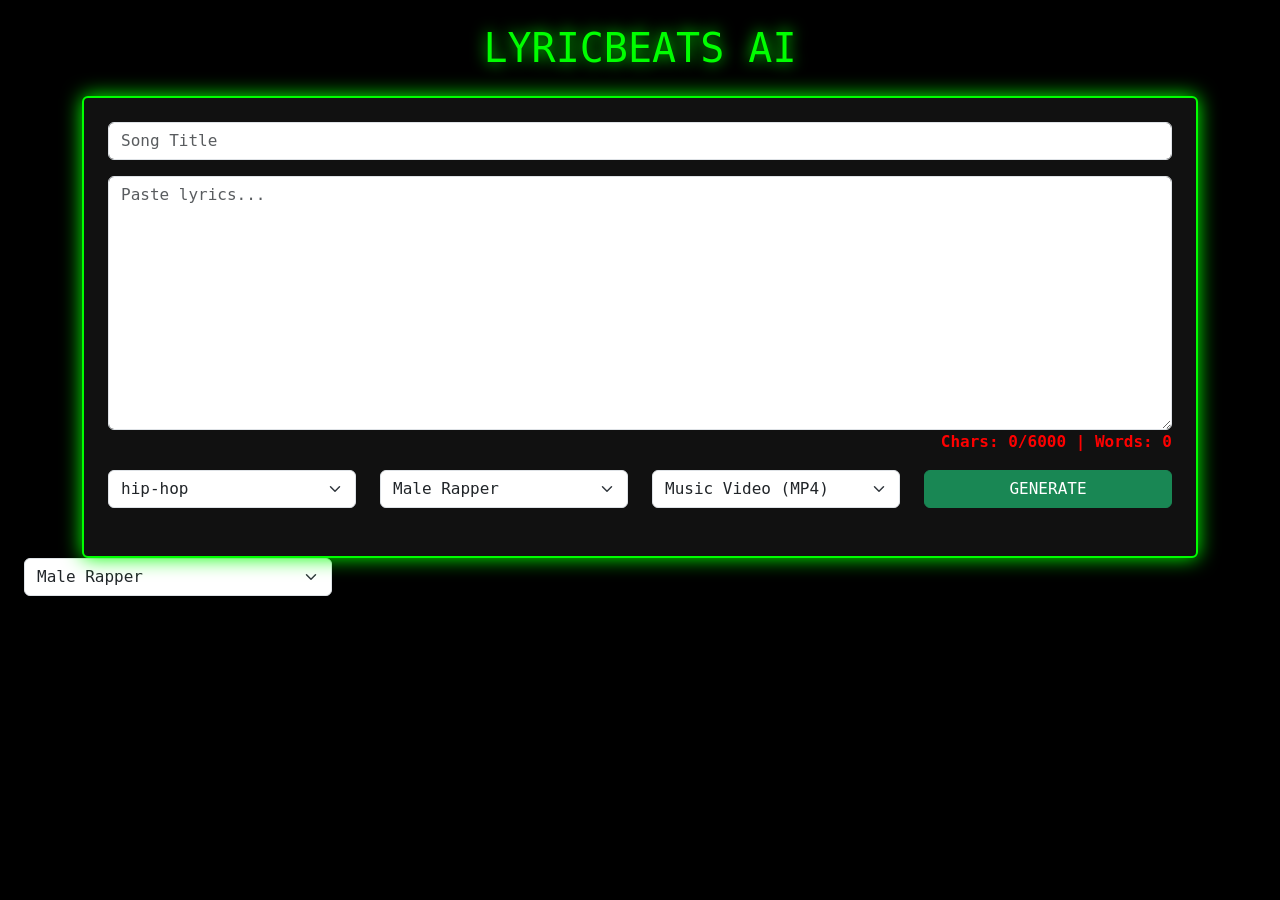
==== templates/index.html @ 37d230bd "Add files via upload" ====
<!DOCTYPE html>
<html lang="en">
<head>
<meta charset="UTF-8">
<meta name="viewport" content="width=device-width, initial-scale=1.0">
<title>LyricBeats AI - Real Music + Video</title>

<link href="https://cdn.jsdelivr.net/npm/bootstrap@5.3.3/dist/css/bootstrap.min.css" rel="stylesheet">

<style>
    body { background:#000; color:#0f0; font-family:monospace; }
    .card { background:#111; border:2px solid #0f0; box-shadow:0 0 20px #0f0; }
    textarea { background:#000; color:#0f0; border:2px solid #0f0; }
    .counter { color:#f00; font-weight:bold; }
    .neon { text-shadow:0 0 15px #0f0; }
    .spinner-large { width:4rem; height:4rem; }
    a { color:#0ff; }
</style>
</head>

<body class="p-4">

<div class="container">
    <h1 class="text-center neon mb-4">LYRICBEATS AI</h1>

    <div class="card p-4">

        <form id="f">

            <div class="mb-3">
                <input type="text" class="form-control" id="title" placeholder="Song Title" required>
            </div>

            <textarea class="form-control" id="lyrics" rows="10" placeholder="Paste lyrics..." required></textarea>

            <div class="text-end counter">
                Chars: <span id="c">0</span>/6000 | Words: <span id="w">0</span>
            </div>

            <div class="row mt-3">

                <div class="col-md-3">
                    <select class="form-select" id="genre">
                        <option>hip-hop</option>
                        <option>pop</option>
                        <option>r&b</option>
                    </select>
                </div>

                <div class="col-md-3">
                    <select class="form-select" id="voice">
                        <option>Male Rapper</option>
                        <option>Female Soulful</option>
                    </select>
                </div>

                <div class="col-md-3">
                    <select class="form-select" id="format">
                        <option value="high_mp4">Music Video (MP4)</option>
                        <option value="simple_mp4">Simple MP4</option>
                        <option value="mp3">MP3</option>
                        <option value="wav">WAV</option>
                    </select>
                </div>

                <div class="col-md-3">
                    <button type="submit" id="btn" class="btn btn-success w-100">GENERATE</button>
                </div>

            </div>

        </form>

        <div id="res" class="mt-4"></div>

    </div>
</div>



<script>
    // Character counter
    document.getElementById('lyrics').addEventListener('input', e => {
        let t = e.target.value;
        document.getElementById('c').textContent = t.length;
        document.getElementById('w').textContent = t.trim() ? t.trim().split(/\s+/).length : 0;
    });


    // Form submission
    document.getElementById('f').onsubmit = async e => {
        e.preventDefault();

        document.getElementById('btn').disabled = true;
        document.getElementById('btn').textContent = "Generating...";

        document.getElementById('res').innerHTML = `
            <h3>Generating real song + video... Please wait 2–6 minutes</h3>
            <div class="d-flex justify-content-center mt-3">
                <div class="spinner-border text-success spinner-large"></div>
            </div>
        `;

        await fetch('/generate', {
            method: 'POST',
            headers: {'Content-Type': 'application/json'},
            body: JSON.stringify({
                title: document.getElementById('title').value,
                lyrics: document.getElementById('lyrics').value,
                genre: document.getElementById('genre').value,
                voice_type: document.getElementById('voice').value,
                file_format: document.getElementById('format').value
            })
        });

        document.getElementById('res').innerHTML = `
            <h3 class="text-success">✔ Song Generated Successfully!</h3>
            <p>Your file is ready.</p>

            <a href="/latest" class="btn btn-primary w-100 mb-2">⬇ Download Latest File</a>

            <ul>
                <li>Server Folder: <b>output/</b></li>
                <li>Browser Public: <b>public_downloads/</b></li>
                <li>GitHub Backup: 
                    <a href="https://github.com/nonahgame/music-getor/tree/main/d-output" target="_blank">
                        d-output folder
                    </a>
                </li>
            </ul>

            <p class="text-warning">If not visible on GitHub, refresh page after 30–60 seconds.</p>
        `;

        document.getElementById('btn').disabled = false;
        document.getElementById('btn').textContent = "GENERATE";
    };
</script>
<!-- # add this in the index.html -->
<div class="col-md-3">
  <select class="form-select" id="voice">
    <option value="male">Male Rapper</option>
    <option value="female">Female Soulful</option>
    <option value="custom">Custom (Upload)</option>
  </select>
</div>
<div class="col-md-12 mt-2" id="voice-upload-row" style="display:none;">
  <label class="form-label">Upload voice sample (WAV, 5–30s)</label>
  <input type="file" id="voice-file" accept=".wav" class="form-control" />
  <button id="uploadVoiceBtn" class="btn btn-sm btn-outline-info mt-2">Upload Voice Sample</button>
  <div id="uploadStatus"></div>
</div>

<script>
document.getElementById('voice').addEventListener('change', e=>{
  document.getElementById('voice-upload-row').style.display = (e.target.value==='custom') ? 'block' : 'none';
});

document.getElementById('uploadVoiceBtn').addEventListener('click', async (ev)=>{
  ev.preventDefault();
  const input = document.getElementById('voice-file');
  if(!input.files.length) return alert('Select a WAV file');
  const fd = new FormData();
  fd.append('voice', input.files[0]);
  document.getElementById('uploadStatus').innerText = 'Uploading...';
  const res = await fetch('/upload_voice', {method:'POST', body:fd});
  const j = await res.json();
  document.getElementById('uploadStatus').innerText = j.message || JSON.stringify(j);
});
</script>

</body>
</html>
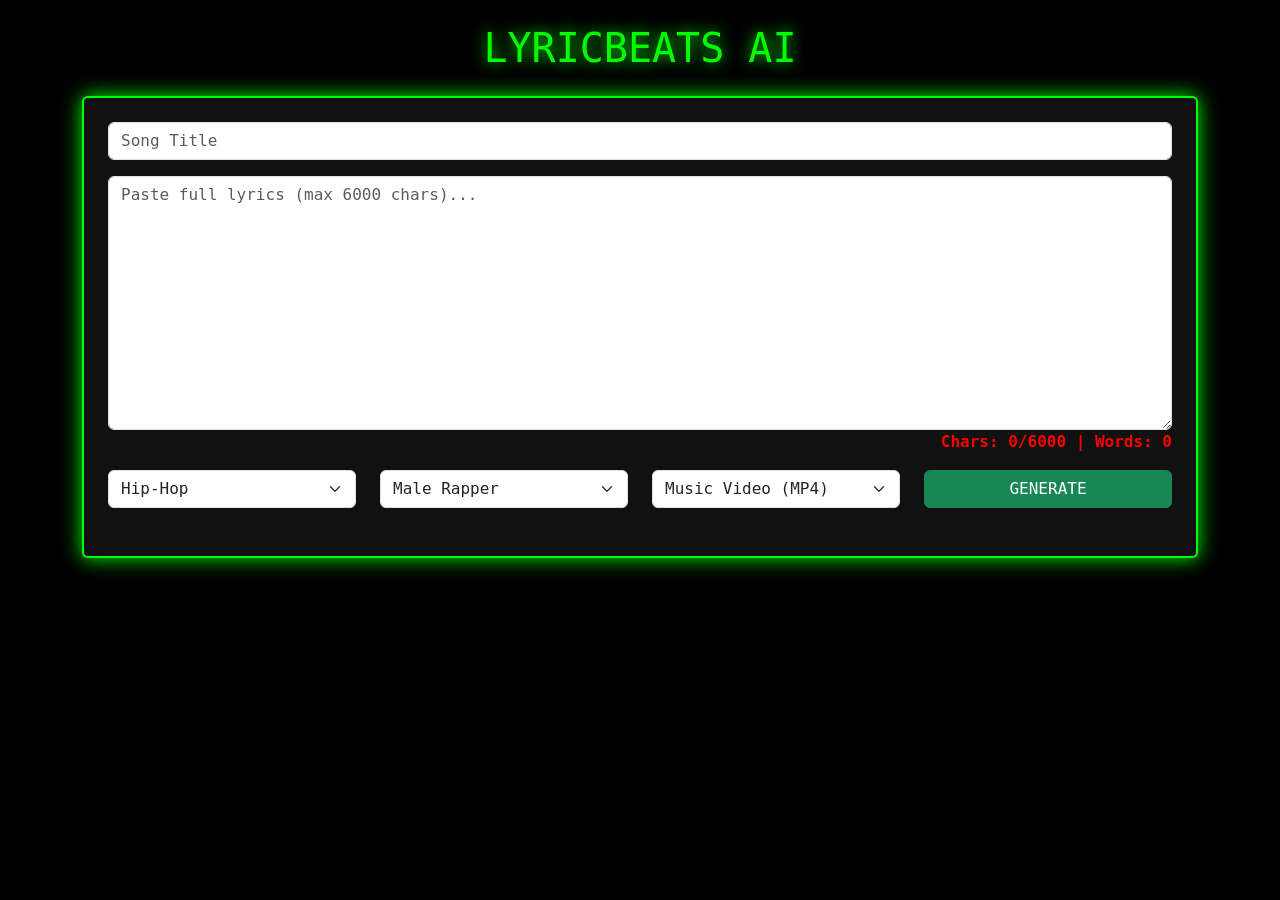
==== commit b731ff5a: "Update index.html" ====
--- a/templates/index.html
+++ b/templates/index.html
@@ -25,13 +25,14 @@
 
     <div class="card p-4">
 
+        <!-- Form -->
         <form id="f">
 
             <div class="mb-3">
                 <input type="text" class="form-control" id="title" placeholder="Song Title" required>
             </div>
 
-            <textarea class="form-control" id="lyrics" rows="10" placeholder="Paste lyrics..." required></textarea>
+            <textarea class="form-control" id="lyrics" maxlength="6000" rows="10" placeholder="Paste full lyrics (max 6000 chars)..." required></textarea>
 
             <div class="text-end counter">
                 Chars: <span id="c">0</span>/6000 | Words: <span id="w">0</span>
@@ -41,16 +42,18 @@
 
                 <div class="col-md-3">
                     <select class="form-select" id="genre">
-                        <option>hip-hop</option>
-                        <option>pop</option>
-                        <option>r&b</option>
+                        <option value="hip-hop">Hip-Hop</option>
+                        <option value="pop">Pop</option>
+                        <option value="r&b">R&B</option>
                     </select>
                 </div>
 
+                <!-- FIXED: Only one voice select -->
                 <div class="col-md-3">
                     <select class="form-select" id="voice">
-                        <option>Male Rapper</option>
-                        <option>Female Soulful</option>
+                        <option value="male">Male Rapper</option>
+                        <option value="female">Female Soulful</option>
+                        <option value="custom">Custom Voice (Upload WAV)</option>
                     </select>
                 </div>
 
@@ -71,6 +74,14 @@
 
         </form>
 
+        <!-- Custom Voice Upload -->
+        <div class="col-md-12 mt-3" id="voice-upload-row" style="display:none;">
+            <label class="form-label">Upload voice sample (WAV, 5–30 seconds)</label>
+            <input type="file" id="voice-file" accept=".wav" class="form-control" />
+            <button id="uploadVoiceBtn" class="btn btn-sm btn-outline-info mt-2">Upload Voice Sample</button>
+            <div id="uploadStatus" class="mt-2"></div>
+        </div>
+
         <div id="res" class="mt-4"></div>
 
     </div>
@@ -79,95 +90,123 @@
 
 
 <script>
-    // Character counter
-    document.getElementById('lyrics').addEventListener('input', e => {
-        let t = e.target.value;
-        document.getElementById('c').textContent = t.length;
-        document.getElementById('w').textContent = t.trim() ? t.trim().split(/\s+/).length : 0;
+/* -----------------------------
+   CHARACTER + WORD COUNTER
+----------------------------- */
+document.getElementById('lyrics').addEventListener('input', e => {
+    let t = e.target.value;
+    document.getElementById('c').textContent = t.length;
+    document.getElementById('w').textContent = t.trim()
+        ? t.trim().split(/\s+/).length
+        : 0;
+});
+
+/* -----------------------------
+   SHOW / HIDE CUSTOM VOICE UPLOAD
+----------------------------- */
+document.getElementById('voice').addEventListener('change', e => {
+    document.getElementById('voice-upload-row').style.display =
+        (e.target.value === 'custom') ? 'block' : 'none';
+});
+
+/* -----------------------------
+   UPLOAD CUSTOM VOICE
+----------------------------- */
+document.getElementById('uploadVoiceBtn').addEventListener('click', async ev => {
+    ev.preventDefault();
+    const input = document.getElementById('voice-file');
+    if (!input.files.length) return alert('Select a WAV file');
+
+    const fd = new FormData();
+    fd.append('voice', input.files[0]);
+
+    document.getElementById('uploadStatus').innerText = 'Uploading...';
+
+    const res = await fetch('/upload_voice', { method: 'POST', body: fd });
+    const j = await res.json();
+
+    document.getElementById('uploadStatus').innerText =
+        j.message || JSON.stringify(j);
+});
+
+/* -----------------------------
+   POLL SERVER UNTIL FILE READY
+----------------------------- */
+async function waitForGeneratedFile() {
+    for (let i = 0; i < 60; i++) { // Poll up to 10 minutes
+        let res = await fetch("/list");
+        let files = await res.json();
+
+        if (files.length > 0) {
+            let latest = files[0];
+            return latest.public_url;
+        }
+
+        await new Promise(r => setTimeout(r, 10000)); // wait 10s
+    }
+    return null;
+}
+
+/* -----------------------------
+   FORM SUBMISSION
+----------------------------- */
+document.getElementById('f').onsubmit = async e => {
+    e.preventDefault();
+
+    document.getElementById('btn').disabled = true;
+    document.getElementById('btn').textContent = "Generating...";
+
+    document.getElementById('res').innerHTML = `
+        <h3>Generating real song + video... Please wait 2–6 minutes</h3>
+        <div class="d-flex justify-content-center mt-3">
+            <div class="spinner-border text-success spinner-large"></div>
+        </div>
+        <p class="mt-3 text-info">Do NOT refresh this page.</p>
+    `;
+
+    await fetch('/generate', {
+        method: 'POST',
+        headers: {'Content-Type': 'application/json'},
+        body: JSON.stringify({
+            title: document.getElementById('title').value,
+            lyrics: document.getElementById('lyrics').value,
+            genre: document.getElementById('genre').value,
+            voice_type: document.getElementById('voice').value,
+            file_format: document.getElementById('format').value
+        })
     });
 
-
-    // Form submission
-    document.getElementById('f').onsubmit = async e => {
-        e.preventDefault();
-
-        document.getElementById('btn').disabled = true;
-        document.getElementById('btn').textContent = "Generating...";
-
-        document.getElementById('res').innerHTML = `
-            <h3>Generating real song + video... Please wait 2–6 minutes</h3>
-            <div class="d-flex justify-content-center mt-3">
-                <div class="spinner-border text-success spinner-large"></div>
-            </div>
-        `;
-
-        await fetch('/generate', {
-            method: 'POST',
-            headers: {'Content-Type': 'application/json'},
-            body: JSON.stringify({
-                title: document.getElementById('title').value,
-                lyrics: document.getElementById('lyrics').value,
-                genre: document.getElementById('genre').value,
-                voice_type: document.getElementById('voice').value,
-                file_format: document.getElementById('format').value
-            })
-        });
-
-        document.getElementById('res').innerHTML = `
-            <h3 class="text-success">✔ Song Generated Successfully!</h3>
-            <p>Your file is ready.</p>
-
-            <a href="/latest" class="btn btn-primary w-100 mb-2">⬇ Download Latest File</a>
-
-            <ul>
-                <li>Server Folder: <b>output/</b></li>
-                <li>Browser Public: <b>public_downloads/</b></li>
-                <li>GitHub Backup: 
-                    <a href="https://github.com/nonahgame/music-getor/tree/main/d-output" target="_blank">
-                        d-output folder
-                    </a>
-                </li>
-            </ul>
-
-            <p class="text-warning">If not visible on GitHub, refresh page after 30–60 seconds.</p>
-        `;
-
-        document.getElementById('btn').disabled = false;
-        document.getElementById('btn').textContent = "GENERATE";
-    };
+    // Poll until file is ready
+    let url = await waitForGeneratedFile();
+
+    if (!url) {
+        document.getElementById('res').innerHTML =
+            `<h3 class="text-danger">❌ File generation timed out. Try again.</h3>`;
+        return;
+    }
+
+    document.getElementById('res').innerHTML = `
+        <h3 class="text-success">✔ Music Generated Successfully!</h3>
+
+        <a href="${url}" class="btn btn-primary w-100 mb-3">⬇ Download Your File</a>
+
+        <ul>
+            <li><b>Latest file:</b> ${url}</li>
+            <li>Server public folder: <b>public_downloads/</b></li>
+            <li>GitHub Backup:
+                <a href="https://github.com/nonahgame/music-getor/tree/main/d-output" target="_blank">
+                    d-output folder
+                </a>
+            </li>
+        </ul>
+
+        <p class="text-warning">If GitHub doesn't show the new file yet, refresh after 30–60 seconds.</p>
+    `;
+
+    document.getElementById('btn').disabled = false;
+    document.getElementById('btn').textContent = "GENERATE";
+};
 </script>
-<!-- # add this in the index.html -->
-<div class="col-md-3">
-  <select class="form-select" id="voice">
-    <option value="male">Male Rapper</option>
-    <option value="female">Female Soulful</option>
-    <option value="custom">Custom (Upload)</option>
-  </select>
-</div>
-<div class="col-md-12 mt-2" id="voice-upload-row" style="display:none;">
-  <label class="form-label">Upload voice sample (WAV, 5–30s)</label>
-  <input type="file" id="voice-file" accept=".wav" class="form-control" />
-  <button id="uploadVoiceBtn" class="btn btn-sm btn-outline-info mt-2">Upload Voice Sample</button>
-  <div id="uploadStatus"></div>
-</div>
-
-<script>
-document.getElementById('voice').addEventListener('change', e=>{
-  document.getElementById('voice-upload-row').style.display = (e.target.value==='custom') ? 'block' : 'none';
-});
-
-document.getElementById('uploadVoiceBtn').addEventListener('click', async (ev)=>{
-  ev.preventDefault();
-  const input = document.getElementById('voice-file');
-  if(!input.files.length) return alert('Select a WAV file');
-  const fd = new FormData();
-  fd.append('voice', input.files[0]);
-  document.getElementById('uploadStatus').innerText = 'Uploading...';
-  const res = await fetch('/upload_voice', {method:'POST', body:fd});
-  const j = await res.json();
-  document.getElementById('uploadStatus').innerText = j.message || JSON.stringify(j);
-});
-</script>
 
 </body>
-</html>+</html>
